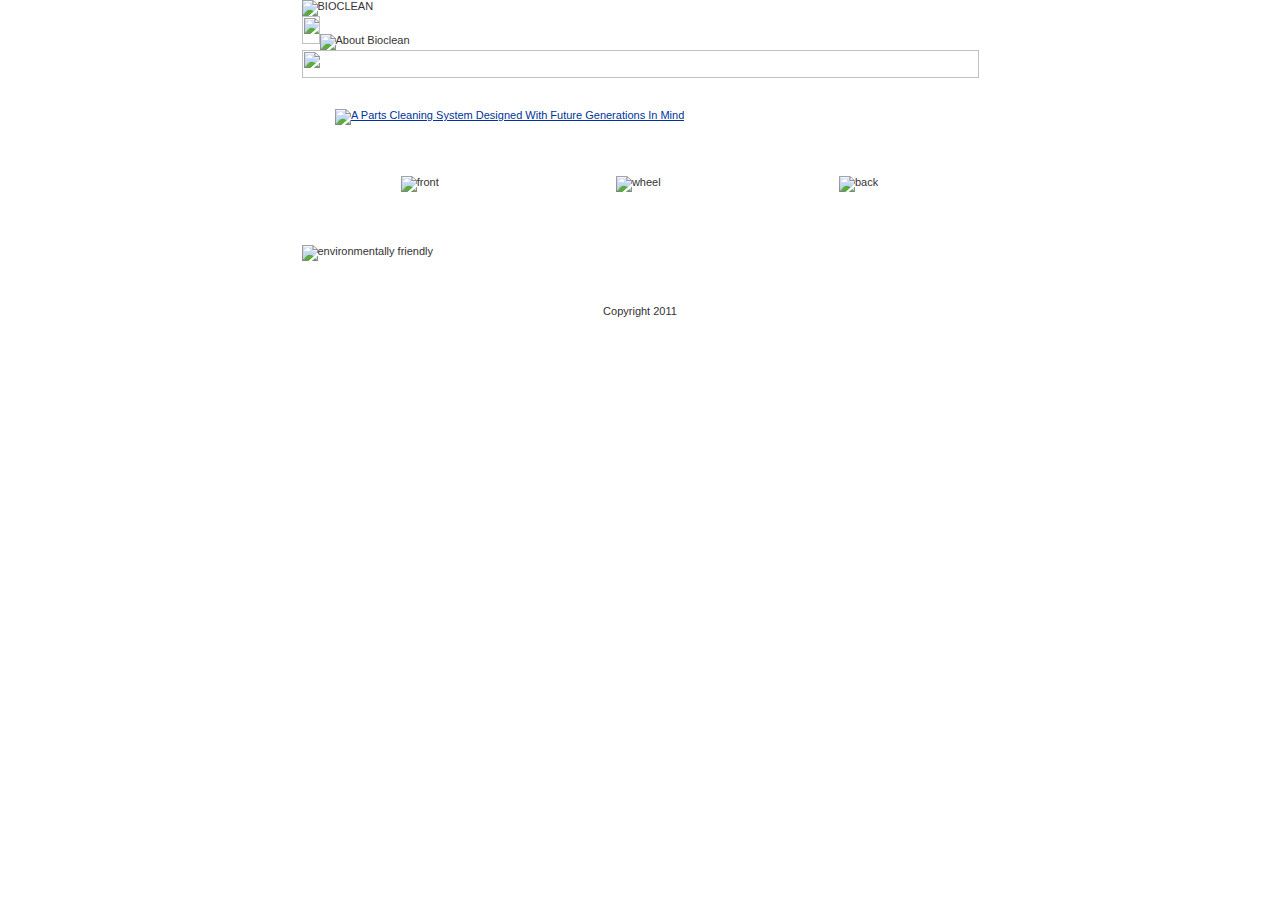
==== index.htm @ c4b8e210 "Add files via upload" ====
<!DOCTYPE html PUBLIC "-//W3C//DTD XHTML 1.0 Transitional//EN" "http://www.w3.org/TR/xhtml1/DTD/xhtml1-transitional.dtd">
<html xmlns="http://www.w3.org/1999/xhtml">
<head>
<META name="description" content="BIOCLEAN B2000 is the most advanced parts cleaning system available for industrial applications and is environmentally friendly.">

<meta name="keywords" content="machine parts washer, parts washer, bioclean, parts cleaning, environmentally friendly, parts cleaning system, water-based cleaning, water based cleaning">
<title>About BIOCLEAN</title>

<link href="bioclean.css" rel="stylesheet" type="text/css" />
</head>

<body>
<div align="center">
  <table width="677" height="100%" border="0" cellpadding="0" cellspacing="0">
    <tr>
      <td background="images/border.jpg"><img src="images/biocleantop.jpg" alt="BIOCLEAN" width="677" height="55" border="0" usemap="#Map2" /><br />
        <img src="images/leftspace.gif" width="18" height="28" /><img src="images/banner_about.jpg" alt="About Bioclean" width="645" height="230" /><br />
        <img src="images/nav_about.jpg" width="677" height="28" border="0" usemap="#Map" /></td>
    </tr>
    <tr>
      <td background="images/border.jpg"><table width="96%" height="100%" border="0" align="center" cellpadding="20" cellspacing="0">
        <tr>
          <td colspan="3" valign="top"><p class="style1"><a href="why.htm"><img src="images/homepagegraphic.jpg" alt="A Parts Cleaning System Designed With Future Generations In Mind" width="616" height="140" border="0" /></a></p>
            </td>
          </tr>
        <tr>
          <td valign="top"><div align="center"><span class="style1"><img src="images/frontKO.jpg" alt="front" width="150" height="100" /></span></div></td>
          <td valign="top"><div align="center"><img src="images/wheelKO.jpg" alt="wheel" width="150" height="100" /></div></td>
          <td valign="top"><div align="center"><img src="images/backKO.jpg" alt="back" width="150" height="100" /></div></td>
        </tr>
      </table></td>
    </tr>
    <tr>
      <td height="82" background="images/border.jpg"><img src="images/grass.jpg" alt="environmentally friendly" width="677" height="82" /></td>
    </tr>
  </table>
</div>

<p>
  <map name="Map" id="Map">
    <area shape="rect" coords="188,3,349,24" href="why.htm" />
    <area shape="rect" coords="378,4,541,26" href="prod.htm" />
    <area shape="rect" coords="572,5,644,25" href="contact.htm" />
    <area shape="rect" coords="37,5,150,25" href="index.htm" />
  </map>
  <map name="Map2" id="Map2">
    <area shape="rect" coords="26,23,171,54" href="index.htm" />
  </map>
</p>
<p align="center">Copyright 2011</p>
</body>
</html>
---- bioclean.css ----
/* CSS Document */

body {
	margin-top: 0px;
	margin-bottom: 0px;
	background-image: url(images/greyback.jpg);
	background-repeat: repeat;
}
body,td,th {
	font-family: Verdana, Arial, Helvetica, sans-serif;
	font-size: 11px;
	color: #333333;
}
a:link {
	color: #003399;
}
a:visited {
	color: #003399;
}
a:hover {
	color: #0066CC;
}
a:active {
	color: #0066CC;
}

.greenhead {
	color: #009933;
	font-weight: bold;
	font-size: 13px;
}

.whitehead {
	color: #ffffff;
	font-weight: bold;
	font-size: 13px;
}
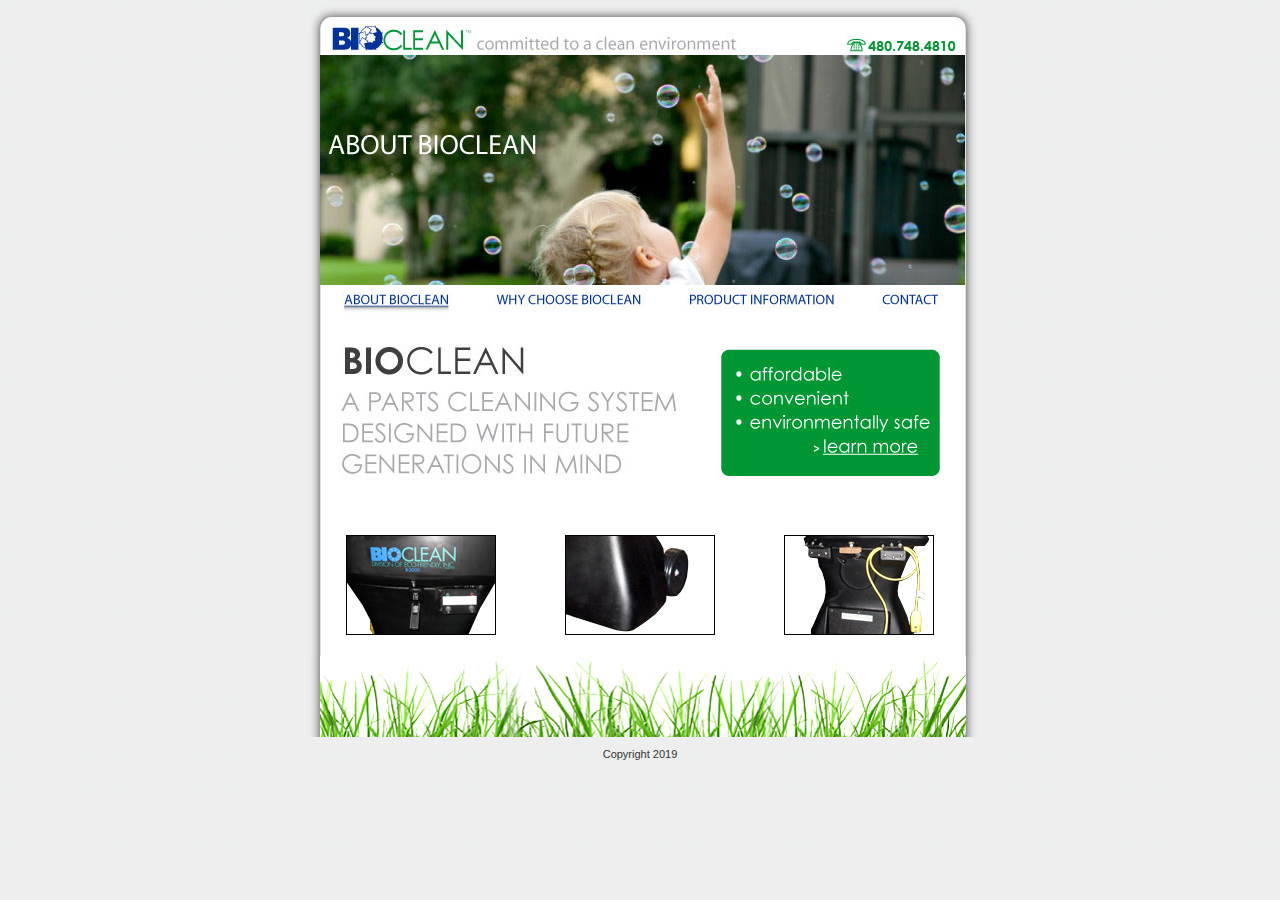
==== commit 01cc0649: "Update index.htm" ====
--- a/index.htm
+++ b/index.htm
@@ -47,6 +47,6 @@
     <area shape="rect" coords="26,23,171,54" href="index.htm" />
   </map>
 </p>
-<p align="center">Copyright 2011</p>
+<p align="center">Copyright 2019</p>
 </body>
 </html>
